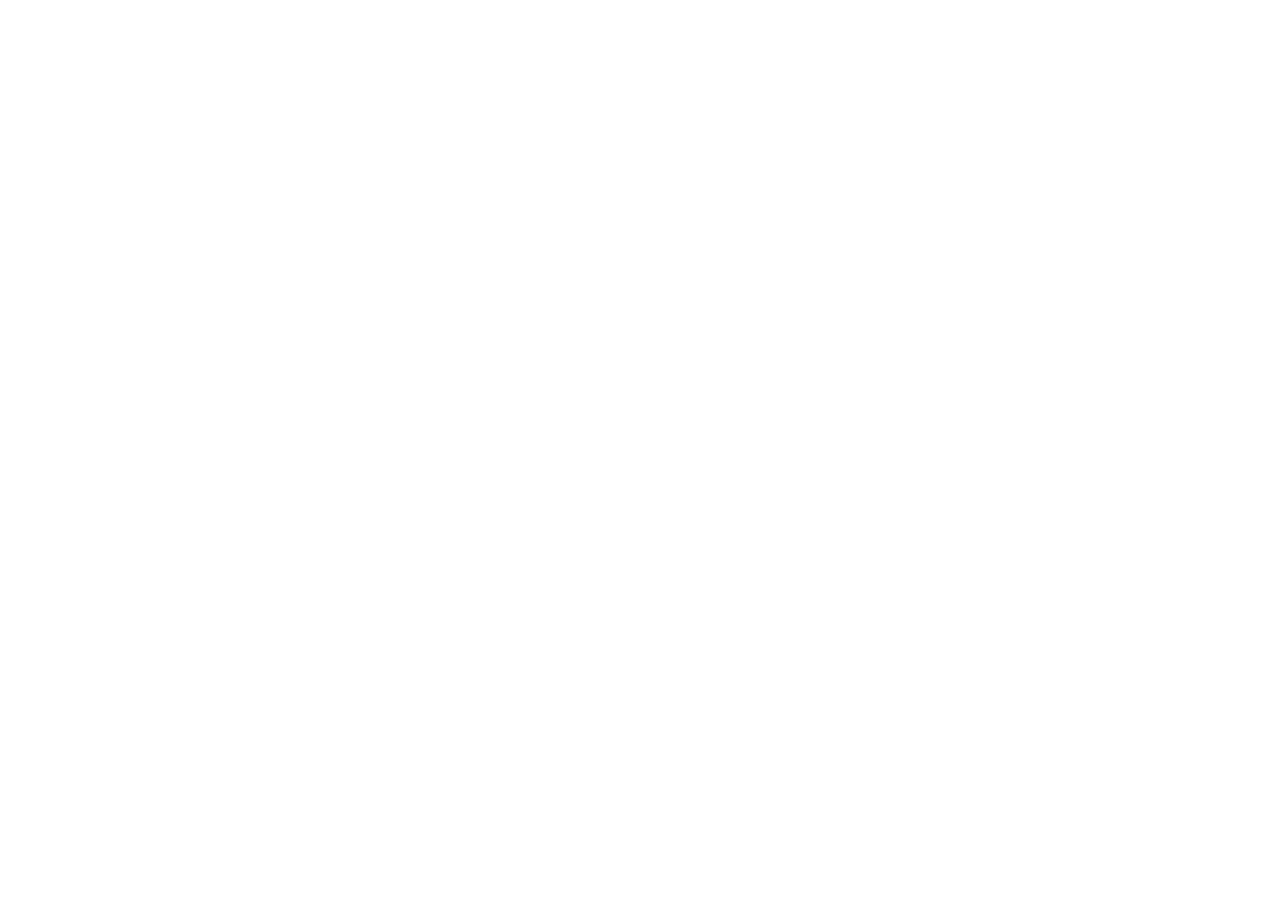
==== friends/about.html @ dff114c3 "Create about.html" ====
<!DOCTYPE html>
<html lang="en">
<head>
    <meta charset="uft-8">
    <title>Friend Blog - About </title>
    <link href="style.css" rel="stylesheet"/>
    <!--
    Name: Mackinley Price
    File: about.html
    Date: 07 March 2026
    Blog style website of my friends about page 
    -->
</head>
---- friends/style.css ----
/*
    Name: Mackinley Price
    File: style.css
    Date: 07 March 2026
    style sheet for blog.html
*/ 

h1{
    font-weight: 100;
    color:#3c1257;
    
}

ul{
    list-style-type:none;

}
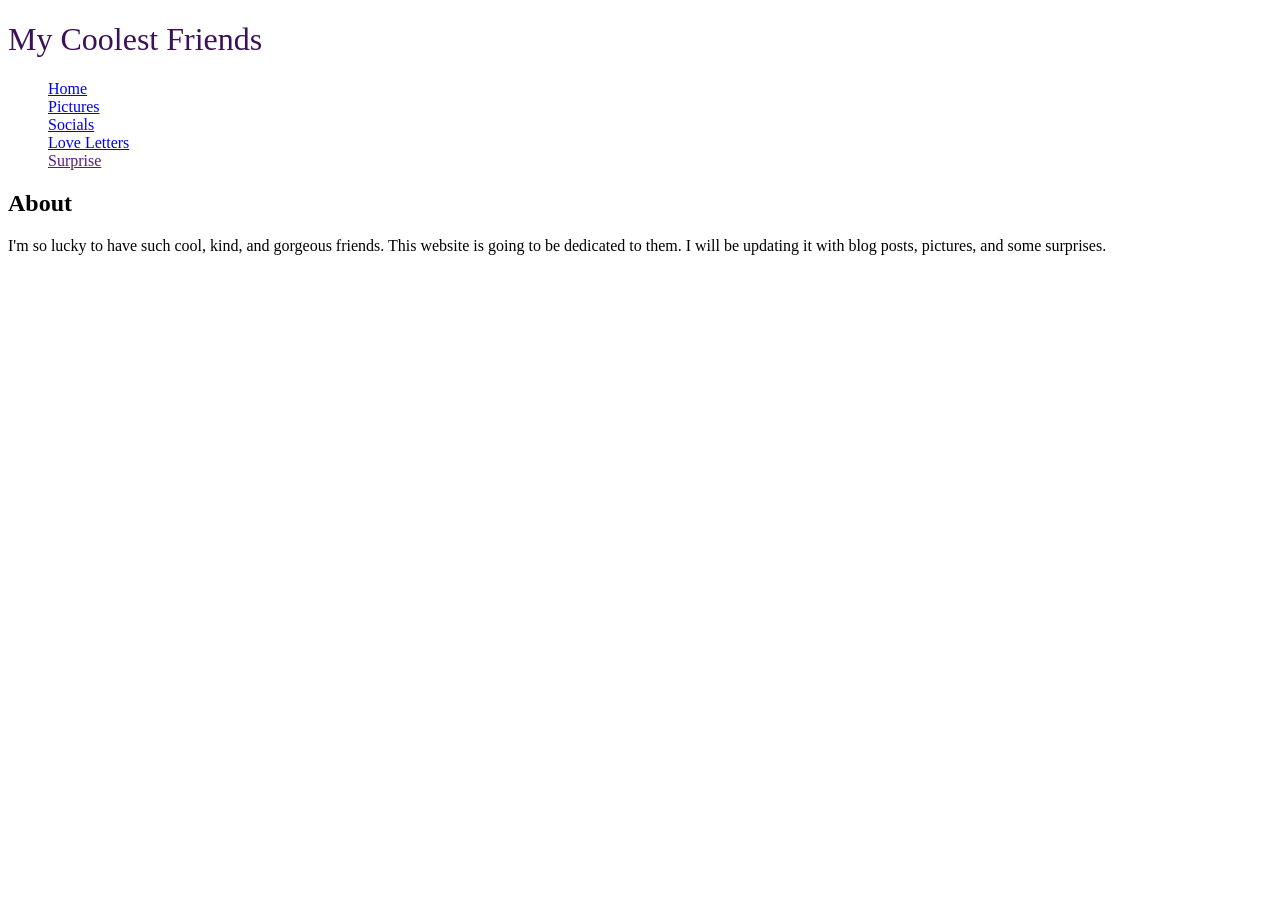
==== commit 98af0d92: "add nav, headings, and body" ====
--- a/friends/about.html
+++ b/friends/about.html
@@ -10,4 +10,35 @@
     Date: 07 March 2026
     Blog style website of my friends about page 
     -->
-</head>+</head>
+
+<h1>
+    My Coolest Friends 
+</h1>
+
+<nav>
+    <ul>
+        <li>
+            <a href="./blog.html"> Home</a>
+        </li>
+        <li>
+            <a href="./pictures.html">Pictures</a>
+        </li>
+        <li>
+            <a href="./socials.html">Socials</a>
+        </li>
+        <li>
+            <a href="./loveletters.html">Love Letters</a>
+        </li>
+        <li>
+            <a href="">Surprise</a>
+        </li>
+    </ul>
+</nav>
+
+<h2>
+    About
+</h2>
+<p>
+    I'm so lucky to have such cool, kind, and gorgeous friends. This website is going to be dedicated to them. I will be updating it with blog posts, pictures, and some surprises. 
+</p>
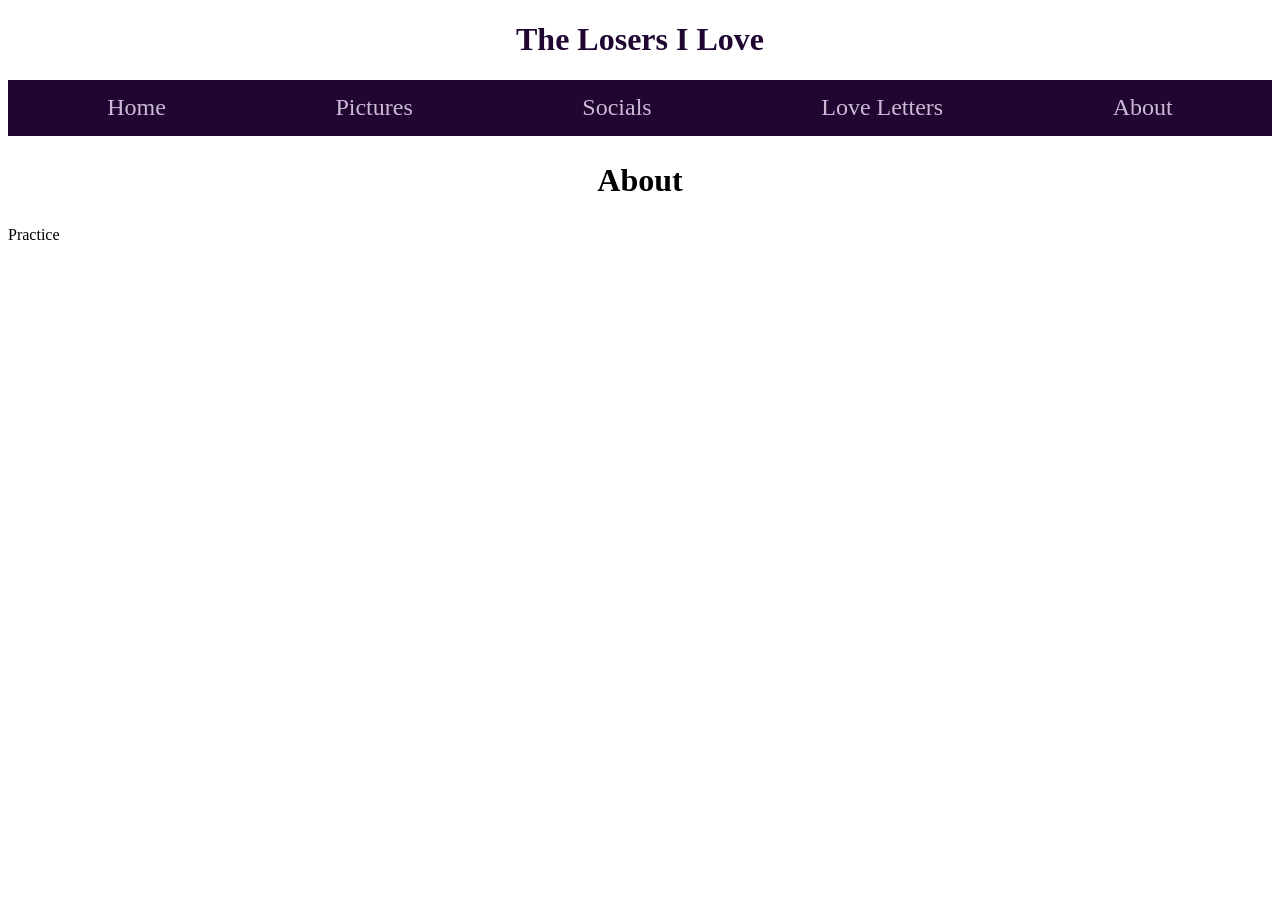
==== commit 51a8316a: "practice" ====
--- a/friends/about.html
+++ b/friends/about.html
@@ -13,7 +13,7 @@
 </head>
 
 <h1>
-    My Coolest Friends 
+    The Losers I Love  
 </h1>
 
 <nav>
@@ -31,7 +31,7 @@
             <a href="./loveletters.html">Love Letters</a>
         </li>
         <li>
-            <a href="">Surprise</a>
+            <a href="./about.html">About</a>
         </li>
     </ul>
 </nav>
@@ -40,5 +40,5 @@
     About
 </h2>
 <p>
-    I'm so lucky to have such cool, kind, and gorgeous friends. This website is going to be dedicated to them. I will be updating it with blog posts, pictures, and some surprises. 
+    Practice 
 </p>
--- a/friends/style.css
+++ b/friends/style.css
@@ -6,13 +6,68 @@
 */ 
 
 h1{
-    font-weight: 100;
-    color:#3c1257;
+    color:#200732;
+    text-align: center;
+}
+
+nav ul{
+    font-size: 1.5rem;
+    list-style:none;
+    margin: 0;
+    padding: 0;
+    justify-content: space-around;
+    display: flex;
+}
+nav{
+    background-color: #200732;
+    padding: 0.9rem;
+    position: sticky;
+    top: 0;
+}
+
+nav a{
+    color: #cbb9d5;
+    text-decoration: none;
+}
+nav a:hover{
+    color: #c6a3bc;
+    text-decoration:underline;
+}
+
+h2{
+    font-size: 2rem;
+    text-align: center;
+}
+
+.superbowl, .newyears, .halloween, .samibirthday{
+    width: 180px;
+    float: right;
+    margin: 10px 30px 20px 0;
+}
+.grid{
+    display: grid;
+    float: right;
+    grid-template-columns: 2fr;
+    gap: 10px;
+    max-width: 400px;
+    margin: 0;
     
 }
 
-ul{
-    list-style-type:none;
-
+.grid th{
+    color: #200732;
+    text-align: center;
+    font-size: 1.4rem;
 }
 
+.instagram{
+    list-style: none;
+    display: grid;
+    grid-template-columns: repeat(4, 1fr);
+    padding-left: 130px ;
+    gap: 10px;
+    float: inline-start;
+}
+.jade, .ryan, .sami, .tori{
+    width: 300px;
+}
